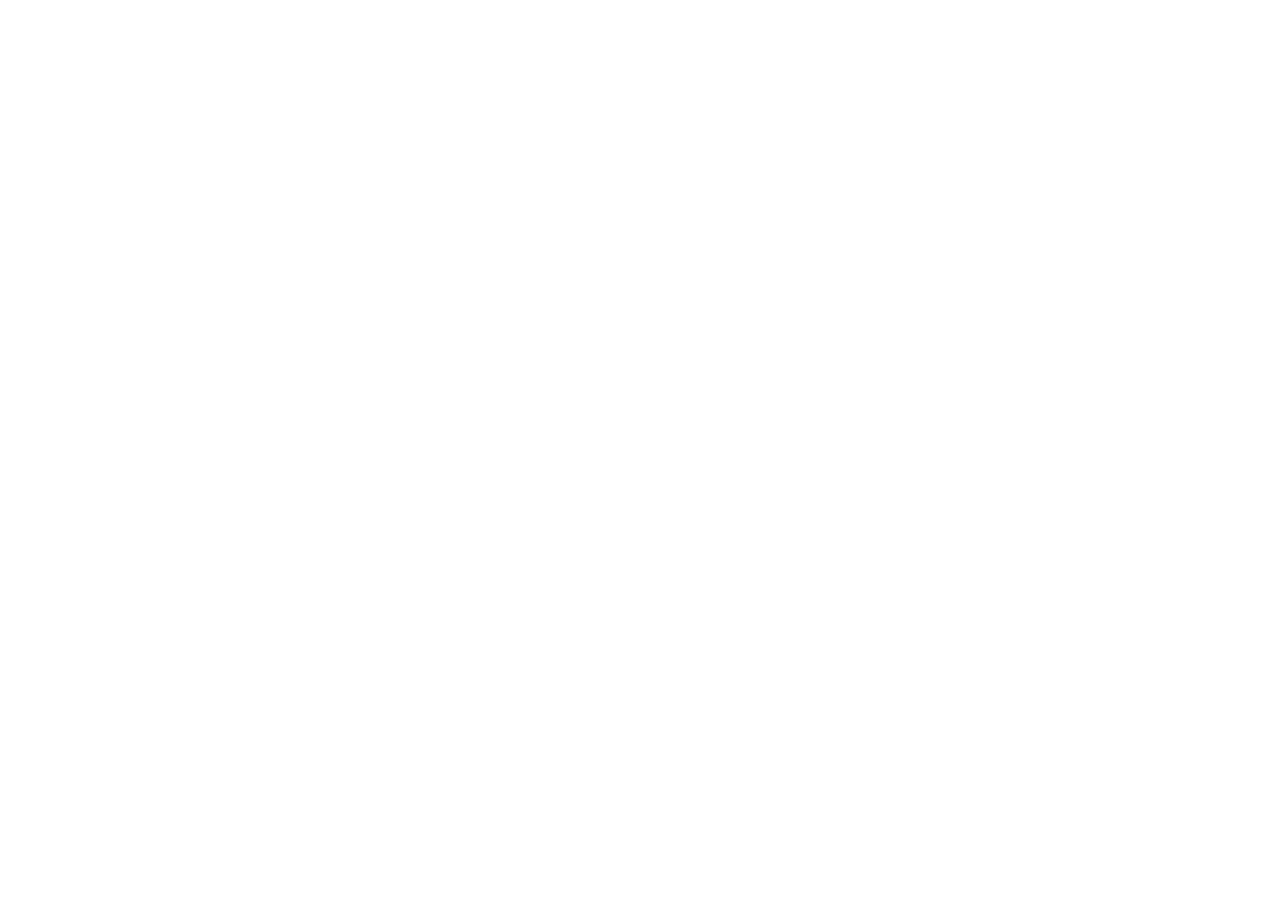
==== cadastro.html @ 4c4ce60e "Add files via upload" ====
<!DOCTYPE html>
<html lang="en">
<head>
    <meta charset="UTF-8">
    <meta name="viewport" content="width=device-width, initial-scale=1.0">
    <title>Tela de cadastro</title>
</head>
<body>
    <div>
        
    </div>
</body>
</html>
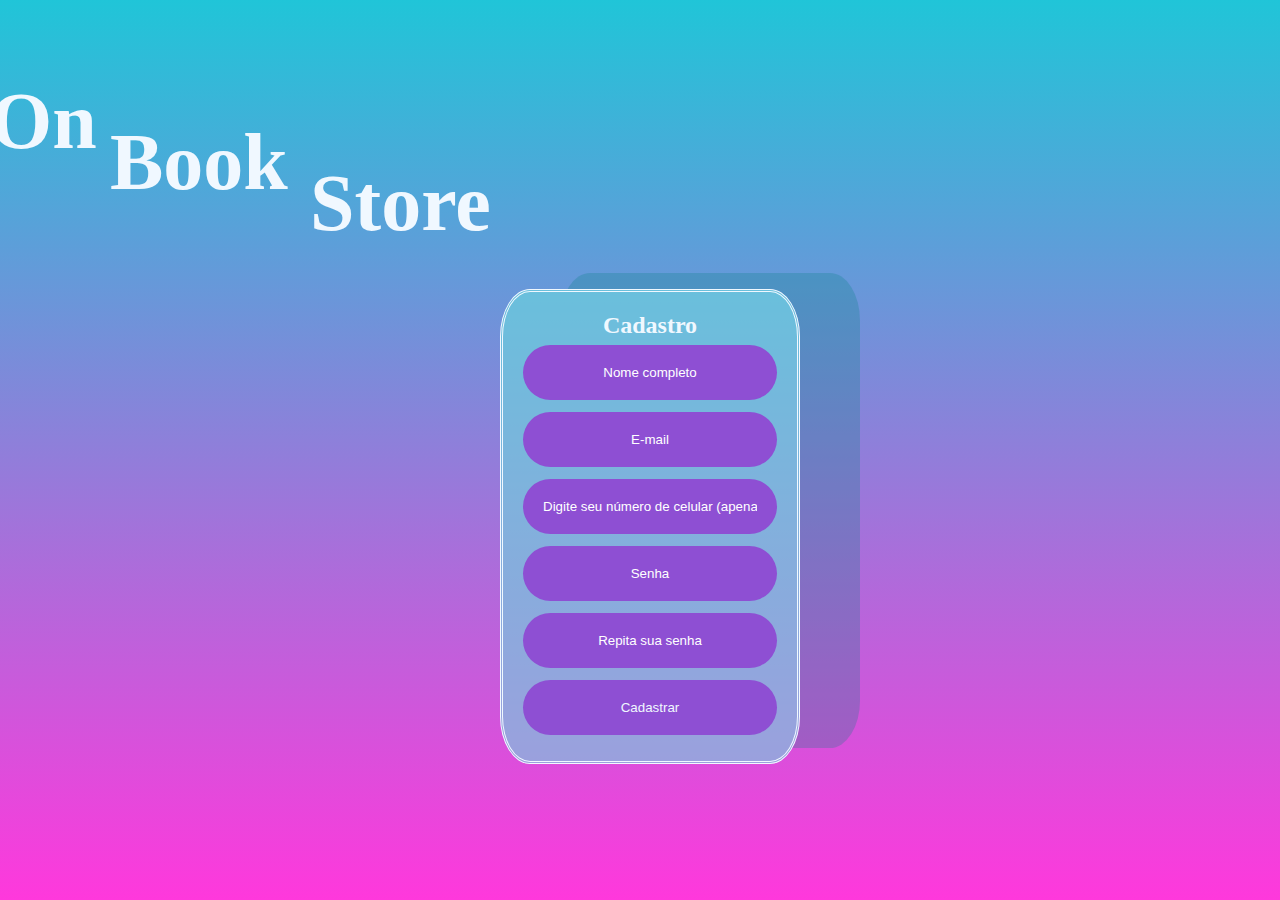
==== commit 6272866c: "Add files via upload" ====
--- a/cadastro.html
+++ b/cadastro.html
@@ -1,13 +1,25 @@
-<!DOCTYPE html>
-<html lang="en">
-<head>
-    <meta charset="UTF-8">
-    <meta name="viewport" content="width=device-width, initial-scale=1.0">
-    <title>Tela de cadastro</title>
-</head>
-<body>
-    <div>
-        
-    </div>
-</body>
-</html>+<DOCTYPE html>
+    <html lang="pt-BR">
+    <head>
+        <meta charset="UTF-8">
+        <meta name="viewport" content="width=device-width, initial-scale=1.0">
+        <title>Cadastro</title>
+        <link rel="stylesheet" href="cadastro.css">
+    </head>
+    <body>
+        <h1 id="on">On</h1>
+        <h1 id="book">Book</h1>
+        <h1 id="store">Store</h1>
+        <div class="formulario-cadastro">
+           <center><h2>Cadastro</h2></center>
+            <form action="URL_DO_SEU_SERVIDOR" method="POST">
+                <input type="text" name="nome" placeholder="Nome completo" required>
+                <input type="email" name="email" placeholder="E-mail" required>
+                <input type="tel" id="telefone" name="telefone" pattern="[0-9]{10}" placeholder="Digite seu número de celular (apenas dígitos)" required>
+                <input type="password" name="senha" placeholder="Senha" required>
+            <input type="password" id="confirmar_senha" name="confirmar_senha" placeholder="Repita sua senha" required>
+                <button type="submit">Cadastrar</button>
+            </form>
+        </div>
+    </body>
+    </html>--- a/cadastro.css
+++ b/cadastro.css
@@ -0,0 +1,94 @@
+
+.formulario-cadastro {
+    max-width: 300px;
+    margin: 0 auto;
+    padding: 20px;
+    border: 1px solid #ddd;
+    border-radius: 4px;
+}
+
+.formulario-cadastro input[type="text"],
+.formulario-cadastro input[type="password"],
+.formulario-cadastro input[type="email"],
+.formulario-cadastro button{
+    align-items: center;
+    margin: 6px;
+    padding: 20px;
+    width: 300px;
+    justify-content: center;
+  
+    border-radius: 40px;
+    background-color: #8e4fd3;
+    border: #b23fb3;
+    color: aliceblue;
+
+    width: 100%;
+    padding: 20px;
+    margin: 6px 0;
+    
+}
+#telefone{
+    align-items: center;
+        margin: 6px;
+        padding: 20px;
+        width: 300px;
+        justify-content: center;
+
+        border-radius: 40px;
+        background-color: #8e4fd3;
+        border: #b23fb3;
+        color: aliceblue;
+
+    width: 100%;
+    padding: 20px;
+    margin: 6px 0;
+   
+}
+*{
+    margin: 0;
+    padding: 0;
+    box-sizing: border-box;
+}
+
+body{
+    display: flex;
+        align-items: center;
+        justify-content: center;
+        height: 100vh;
+        background-image: linear-gradient(#20c5d8,#ff38dc);
+        color: aliceblue;
+      
+}
+input::placeholder {
+    color: rgb(255, 255, 255);
+    text-align: center;}
+
+.formulario-cadastro{
+    display: flex;
+    flex-direction:column;
+    justify-content: center;
+    align-items: center;
+    border-radius: 10%;
+    background-color:rgba(106, 220, 222, 0.582);
+    transform: translate(10px,-60px);
+    box-shadow: 60px -16px rgba(0, 128, 128, 0.251);
+    border: solid;
+    border-style: double;
+
+   
+}
+
+#on{
+    font-size: 80px;
+    transform: translate(-500px,0px);
+}
+
+#book{
+    font-size: 80px;
+    transform: translate(-380px, -50px);
+}
+
+#store{
+    font-size: 80px;
+    transform: translate(-180px, -100px);
+}